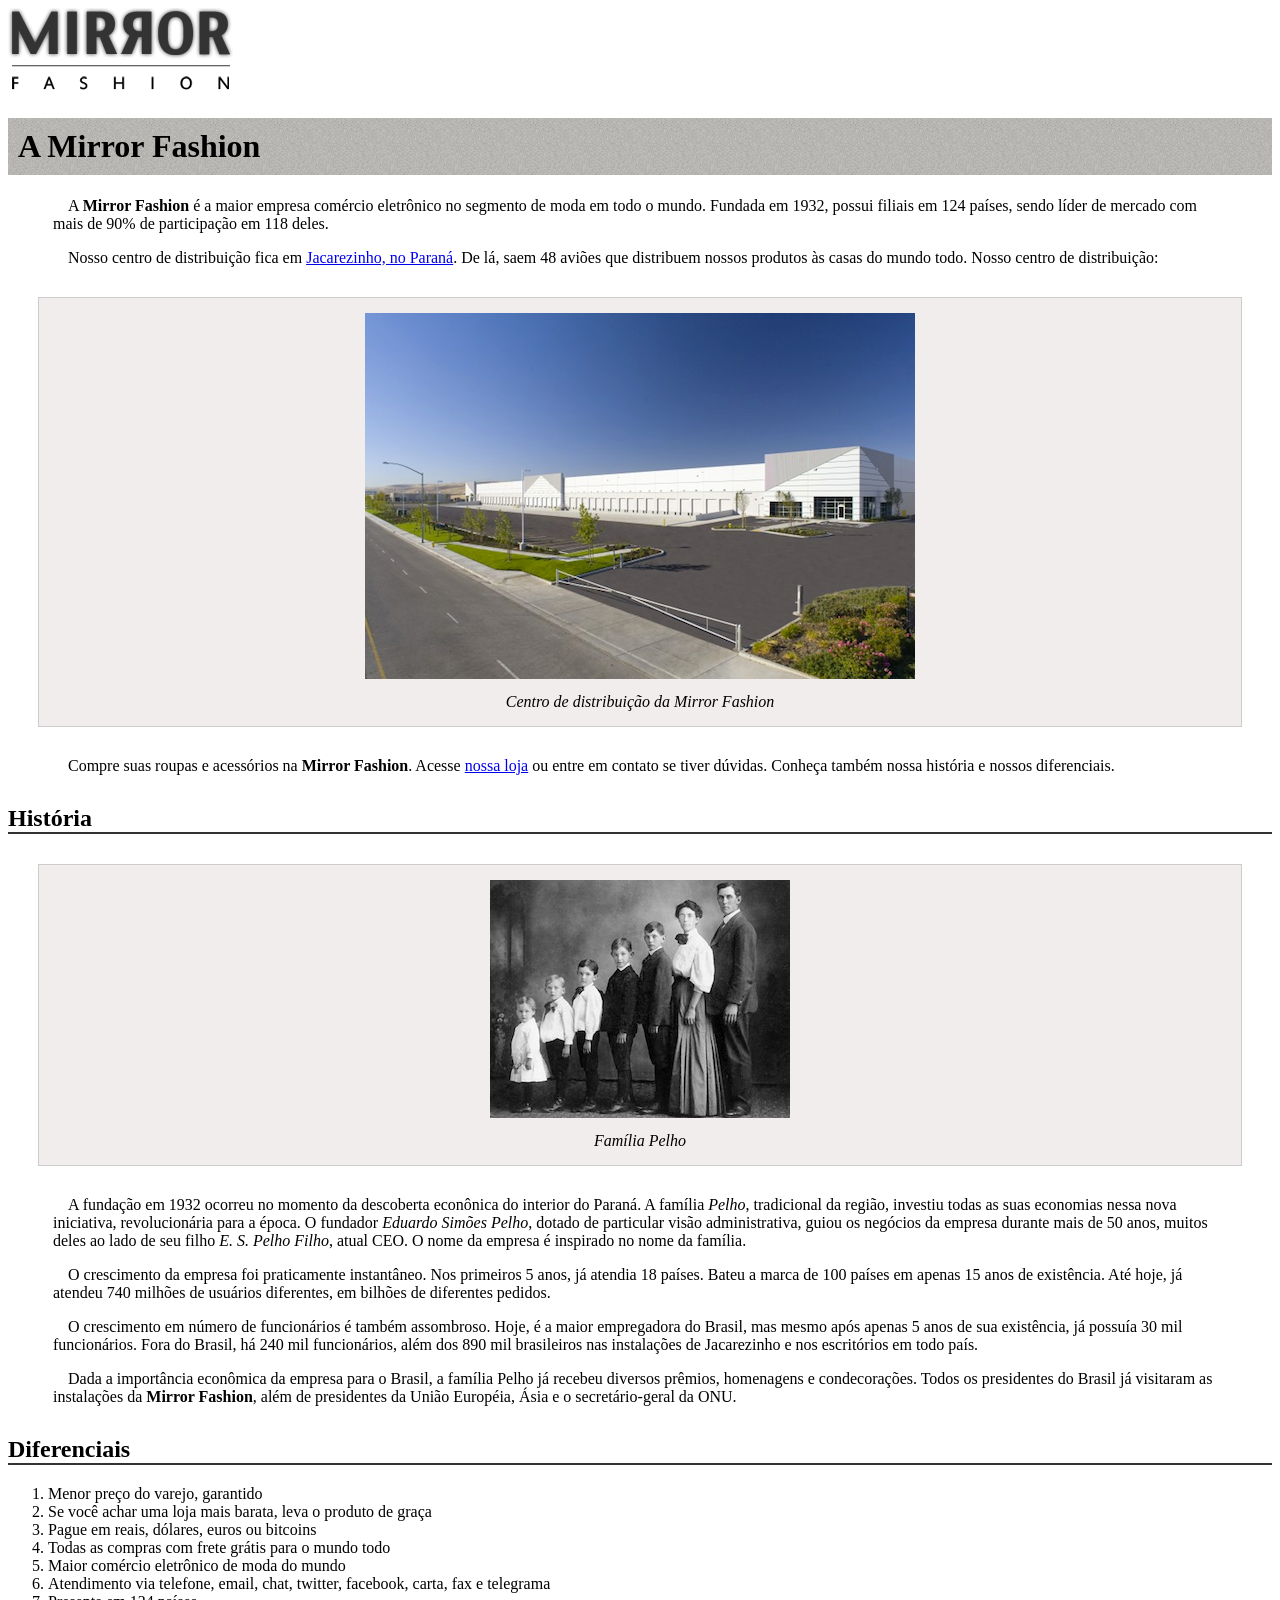
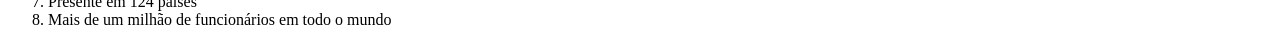
==== mirrorfashion/sobre.html @ d328dcb6 "Criação da página Index.html e adições no html e css" ====
<!DOCTYPE html>
<html>
    <head>
        <meta charset="utf-8">
        <title>Sobre a Mirror Fashion</title>
        <link rel="stylesheet" href="css/sobre.css">
    </head>
    <body>
            <img src="img/logo.png" alt="Logo da Mirror Fashion">
            <h1>A Mirror Fashion</h1>
            <p>
                A <strong>Mirror Fashion</strong> é a maior empresa comércio eletrônico no segmento de moda em todo o mundo. Fundada em 1932, possui filiais em 124 países, sendo líder de mercado com mais de 90% de participação em 118 deles.
            </p>
            <p>
                Nosso centro de distribuição fica em <a href="https://maps.google.com.br/?q=Jacarezinho"> Jacarezinho, no Paraná</a>. De lá, saem 48 aviões que distribuem nossos produtos às casas do mundo todo. Nosso centro de distribuição:
            </p>
            <figure>
                <img src="img/centro-distribuicao.png" alt="Foto do centro de distribuição da Mirror Fashion">
                <figcaption>Centro de distribuição da Mirror Fashion</figcaption>
            </figure>
            <p>
                Compre suas roupas e acessórios na <strong>Mirror Fashion</strong>. Acesse <a href="index.html">nossa loja</a> ou entre em contato se tiver dúvidas. Conheça também nossa história e nossos diferenciais.
            </p>
            
                <h2>História</h2>
            <figure>
                <img src="img/familia-pelho.jpg" alt="Imagem da Familia Pelho">
                <figcaption>Família Pelho</figcaption>
            </figure>
            <p>
                A fundação em 1932 ocorreu no momento da descoberta econônica do interior do Paraná. A família <em>Pelho</em>, tradicional da região, investiu todas as suas economias nessa nova iniciativa, revolucionária para a época. O fundador <em>Eduardo Simões Pelho</em>, dotado de particular visão administrativa, guiou os negócios da empresa durante mais de 50 anos, muitos deles ao lado de seu filho <em>E. S. Pelho Filho</em>, atual CEO. O nome da empresa é inspirado no nome da família.
            </p>
            <p>
                O crescimento da empresa foi praticamente instantâneo. Nos primeiros 5 anos, já atendia 18 países. Bateu a marca de 100 países em apenas 15 anos de existência. Até hoje, já atendeu 740 milhões de usuários diferentes, em bilhões de diferentes pedidos.
            </p>
            <p>
                O crescimento em número de funcionários é também assombroso. Hoje, é a maior empregadora do Brasil, mas mesmo após apenas 5 anos de sua existência, já possuía 30 mil funcionários. Fora do Brasil, há 240 mil funcionários, além dos 890 mil brasileiros nas instalações de Jacarezinho e nos escritórios em todo país.
            </p>
            <p>
                Dada a importância econômica da empresa para o Brasil, a família Pelho já recebeu diversos prêmios, homenagens e condecorações. Todos os presidentes do Brasil já visitaram as instalações da <strong>Mirror Fashion</strong>, além de presidentes da União Européia, Ásia e o secretário-geral da ONU.
            </p>
            <h2>Diferenciais</h2>
            <ol>
                <li>Menor preço do varejo, garantido</li>
                <li>Se você achar uma loja mais barata, leva o produto de graça</li>
                <li>Pague em reais, dólares, euros ou bitcoins</li>
                <li>Todas as compras com frete grátis para o mundo todo</li>
                <li>Maior comércio eletrônico de moda do mundo</li>
                <li>Atendimento via telefone, email, chat, twitter, facebook, carta, fax e telegrama</li>
                <li>Presente em 124 países</li>
                <li>Mais de um milhão de funcionários em todo o mundo</li>
            </ol>
    </body>
</html>
---- mirrorfashion/css/sobre.css ----
doby {
    color:#333333;
    font-family: 'Trebuchet MS', 'Lucida Sans Unicode', 'Lucida Grande', 'Lucida Sans', Arial, sans-serif;
    margin-left: auto;
    margin-right: auto;
    width: 940px;
}
h1 {
    background-image: url(../img/sobre-background.jpg);
    padding: 10px;
}
h2 {
    border-bottom: 2px solid #333333;
    margin-top: 30px;
}
figure {
    background-color: #F2EDED;
    border: 1px solid #ccc;
    text-align: center;
    padding: 15px;
    margin: 30px;
}
figcaption {
    font-style: italic;
    margin-top: 10px;
}
p {
    padding: 0 45px;
    text-indent: 15px;
}
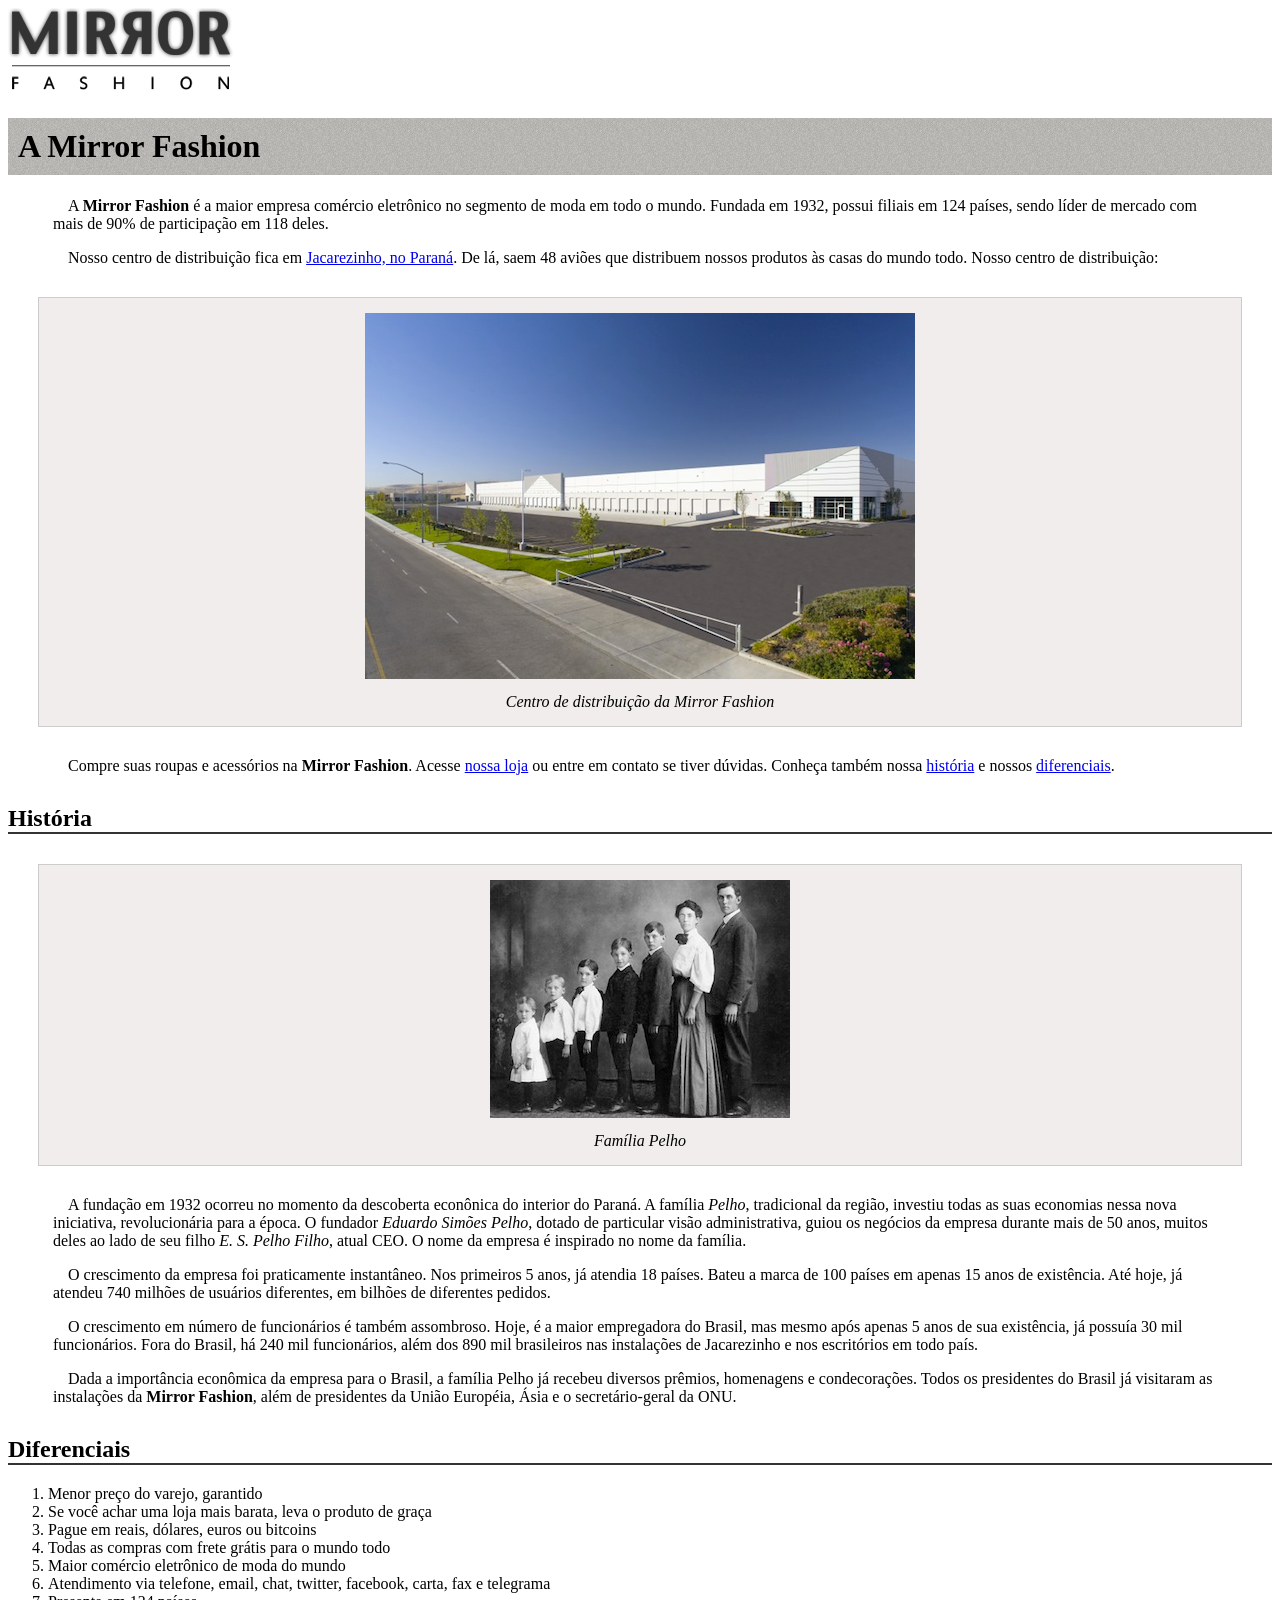
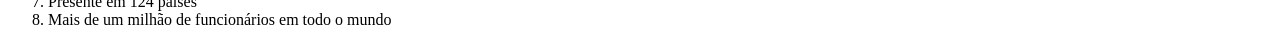
==== commit d58ae50c: "atualizações" ====
--- a/mirrorfashion/sobre.html
+++ b/mirrorfashion/sobre.html
@@ -19,10 +19,10 @@
                 <figcaption>Centro de distribuição da Mirror Fashion</figcaption>
             </figure>
             <p>
-                Compre suas roupas e acessórios na <strong>Mirror Fashion</strong>. Acesse <a href="index.html">nossa loja</a> ou entre em contato se tiver dúvidas. Conheça também nossa história e nossos diferenciais.
+                Compre suas roupas e acessórios na <strong>Mirror Fashion</strong>. Acesse <a href="index.html">nossa loja</a> ou entre em contato se tiver dúvidas. Conheça também nossa <a href="#história">história</a> e nossos <a href="#diferenciais"> diferenciais</a>.
             </p>
             
-                <h2>História</h2>
+                <h2 id="história">História</h2>
             <figure>
                 <img src="img/familia-pelho.jpg" alt="Imagem da Familia Pelho">
                 <figcaption>Família Pelho</figcaption>
@@ -39,7 +39,7 @@
             <p>
                 Dada a importância econômica da empresa para o Brasil, a família Pelho já recebeu diversos prêmios, homenagens e condecorações. Todos os presidentes do Brasil já visitaram as instalações da <strong>Mirror Fashion</strong>, além de presidentes da União Européia, Ásia e o secretário-geral da ONU.
             </p>
-            <h2>Diferenciais</h2>
+            <h2 id="diferenciais">Diferenciais</h2>
             <ol>
                 <li>Menor preço do varejo, garantido</li>
                 <li>Se você achar uma loja mais barata, leva o produto de graça</li>
